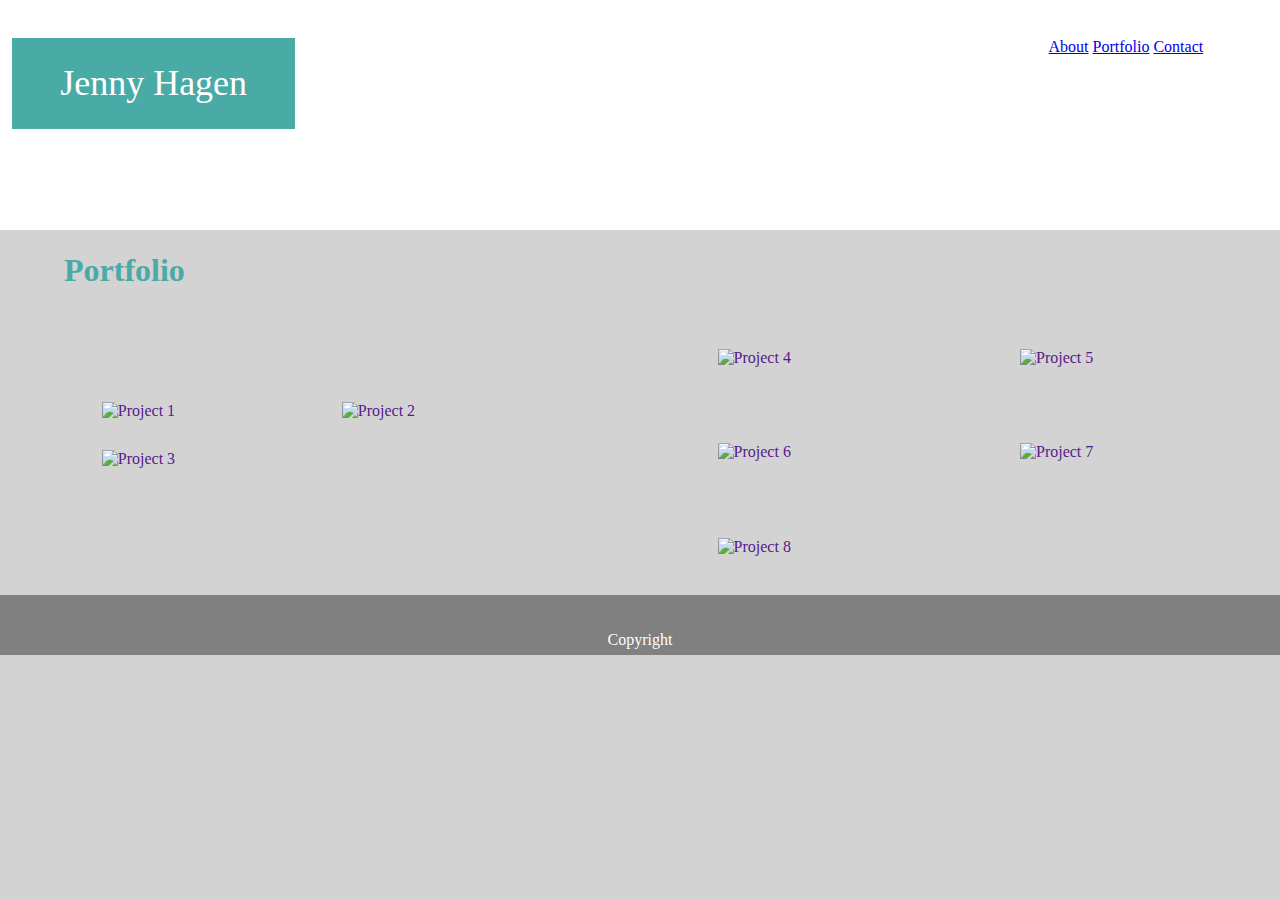
==== portfolio.html @ 8f283a44 "anotha one" ====
<!DOCTYPE html>
<html>
<html lang="en-us">
    <head>
        <meta charset="UTF-8">
        <title>Portfolio</title>
        
        <!--Reset CSS-->
        <!--link rel="stylesheet" type="text/css" href="assets/css/reset.css"/-->
        
        <!--Style CSS-->
        <link rel="stylesheet" type="text/css" href="assets/css/style.css"/>

        <!-- Header-->
        <div class="top">
            <div class="float-right-links">
                <a href="index.html">About</a>
                <a href="portfolio.html">Portfolio</a>
                <a href="contact.html">Contact</a>
            </div>
            <header>Jenny Hagen</header>
        </div>
    </head>

    <body>
        <h1>Portfolio</h1>
        <div class="image-links1">
            <a href="">
                <img src="https://picsum.photos/500/400/?random" alt="Project 1">
            </a>
            <a href="">
                <img src="https://picsum.photos/500/400/?random" alt="Project 2">
            </a>
            <a href="">
                <img scr="https://picsum.photos/500/400/?random" alt="Project 3">
            </a>
        </div>
        <div class="image-links2">
            <a href="">
                <img scr="https://picsum.photos/500/400/?random" alt="Project 4">
            </a>
            <a href="">
                <img scr="https://picsum.photos/500/400/?random" alt="Project 5">
            </a>
            <a href="">
                <img scr="https://picsum.photos/500/400/?random" alt="Project 6">
            </a>
        </div>
        <div class="image-links3">
            <a href="">
                <img scr="https://picsum.photos/500/400/?random" alt="Project 7">
            </a>
            <a href="">
                <img scr="https://picsum.photos/500/400/?random" alt="Project 8">
            </a>
        </div>
    </body>

    <footer>
        <div class="footer">
            Copyright
        </div>
    </footer>
</html>
---- assets/css/style.css ----
.top {
    padding: 3% 6% 15% 0%;
    background-color: #ffffff;
}

header {
    background-color: #4aaaa5;
    color: #ffffff;
    font-size: 36px;
    text-align: center;
    float: left;
    margin-left: 1%;
    padding: 2% 4% 2% 4%;

}

body {
    background-color: lightgrey;
    margin: 0%;
}

.float-right-links {
    float: right;
}

.info .portfolio {
    text-align: left;
    text-align-last: auto;
    background-color: white;
    padding: 0% 5% 1% 5%;   
}

h1 {
    clear: both;
    color: #4aaaa5;
    margin-left: 5%;
}

img {
    width: 200px;
    float: left;
    padding: 3% 3% 3% 5%;
}

.about-text {
    padding: 0% 8% 5% 5%;
}

.image-links1 {
    width: 500px;
    float: left;
    margin: 6%;
}

footer {
    clear: both;
    height: 60px;
    color: white;
    text-align: center;
    line-height: 90px;
    margin-top: 10%;
    background-color: grey;
    padding-block-end: 10% 0% 10% 0%;
}
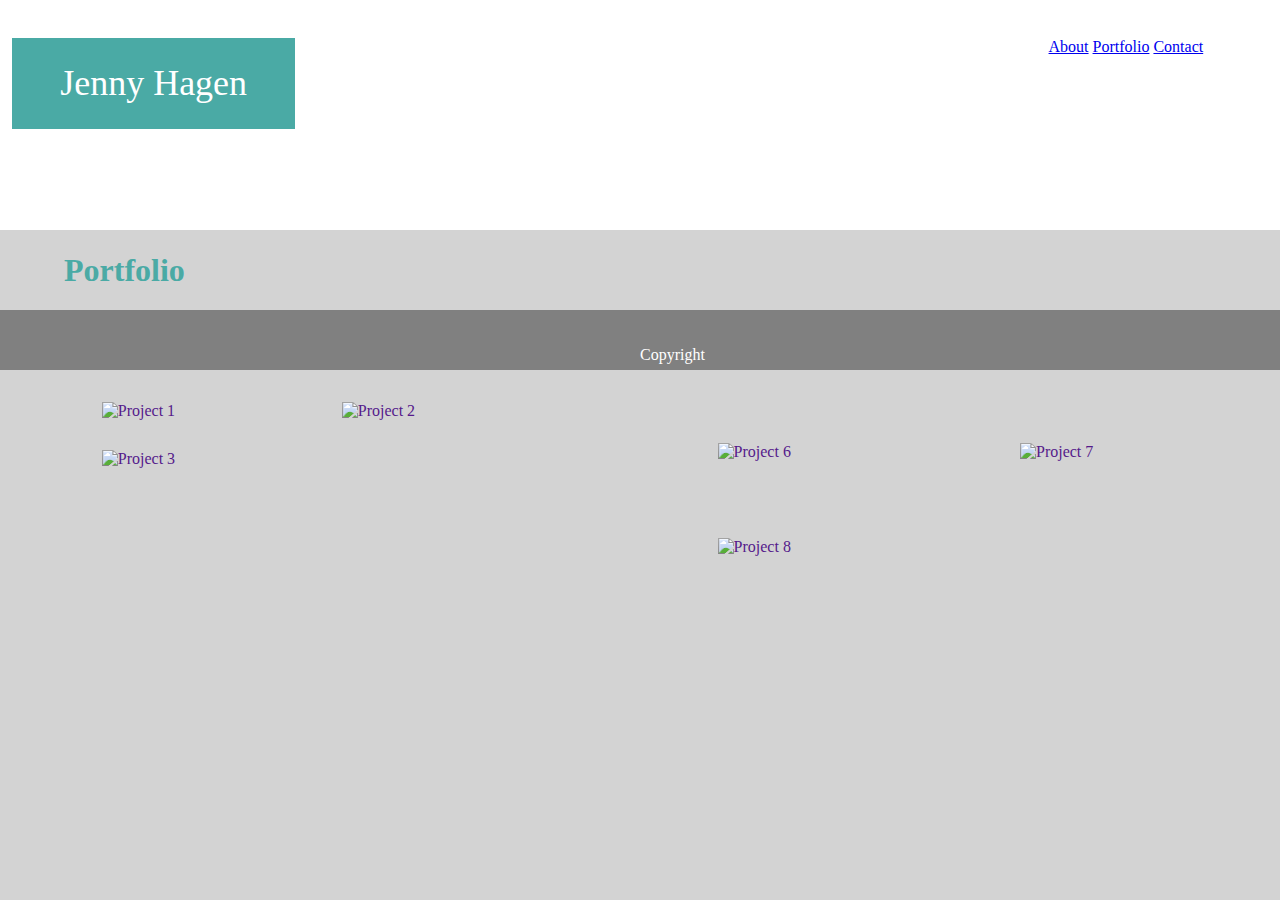
==== commit 13b9e59b: "last commit" ====
--- a/portfolio.html
+++ b/portfolio.html
@@ -56,9 +56,5 @@
         </div>
     </body>
 
-    <footer>
-        <div class="footer">
-            Copyright
-        </div>
-    </footer>
+    <footer>Copyright</footer>
 </html>--- a/assets/css/style.css
+++ b/assets/css/style.css
@@ -20,7 +20,9 @@
 }
 
 .float-right-links {
+    text: 'Arial', 'Helvetica Neue', Helvetica, sans-serif;
     float: right;
+    color: #777777;
 }
 
 .info .portfolio {
@@ -53,12 +55,14 @@
 }
 
 footer {
+    position: fixed;
+    text-align: center;
     clear: both;
     height: 60px;
     color: white;
-    text-align: center;
     line-height: 90px;
-    margin-top: 10%;
     background-color: grey;
-    padding-block-end: 10% 0% 10% 0%;
+    padding-bottom: 0%;
+    padding-right: 50%;
+    padding-left: 50%;
 }